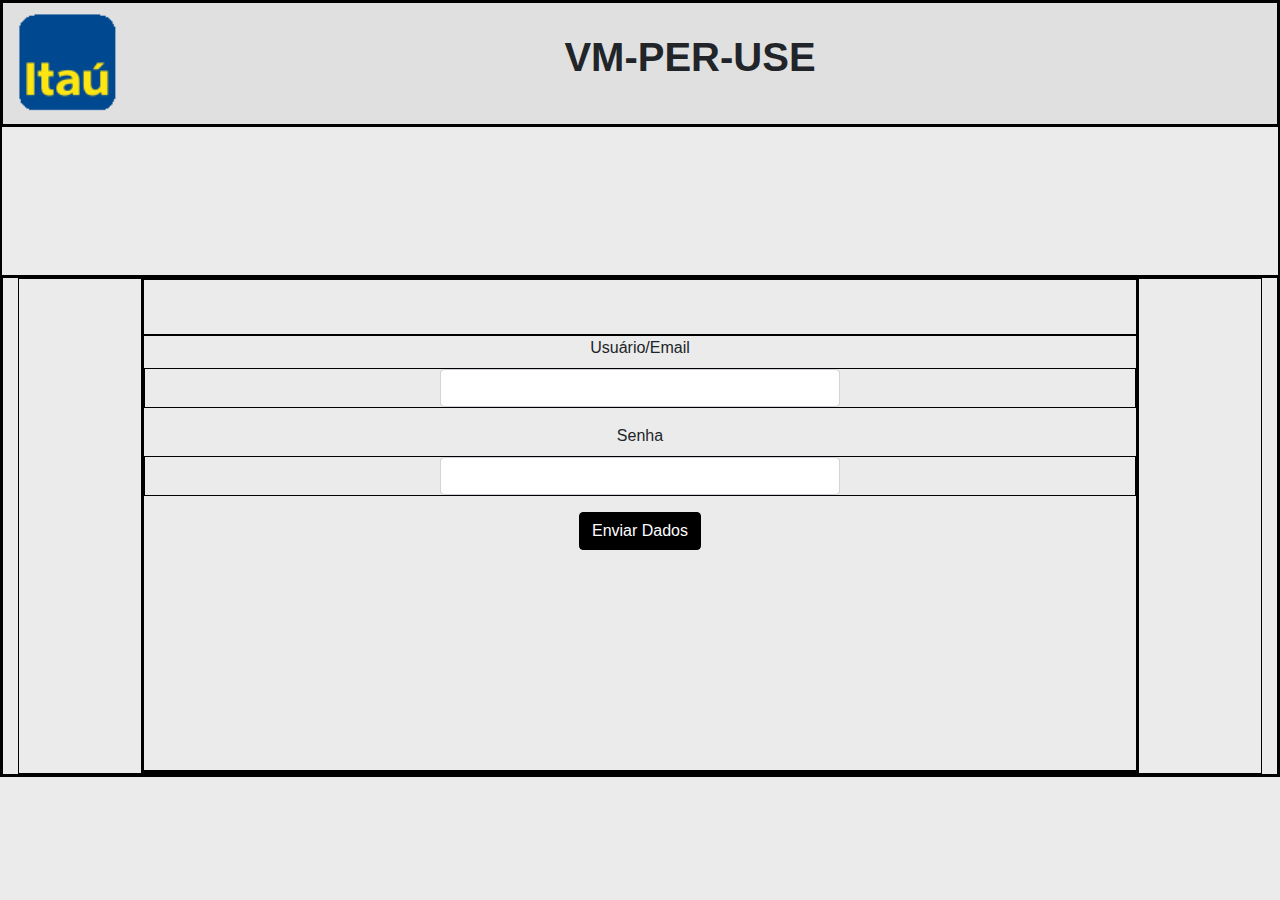
==== index.html @ 6a558497 "Primeiro commit" ====
<!doctype html>
<html lang="en">
  <head>
    <title>Vm-Per-Use: Login</title>
    <!-- Required meta tags -->
    <meta charset="utf-8">
    <meta name="viewport" content="width=device-width, initial-scale=1, shrink-to-fit=no">

    <!-- Bootstrap CSS -->
    <link rel="stylesheet" href="https://stackpath.bootstrapcdn.com/bootstrap/4.3.1/css/bootstrap.min.css" integrity="sha384-ggOyR0iXCbMQv3Xipma34MD+dH/1fQ784/j6cY/iJTQUOhcWr7x9JvoRxT2MZw1T" crossorigin="anonymous">
    <!-- Meu CSS -->
    <link rel="stylesheet" href="css/vmperuseGeral.css">
    <link rel="stylesheet" href="css/index.css">
  </head>
  <body>
    <div class="container-fluid">
      <div class = "row" id = "row-um-altura">
        <div class = "col-12 div-banner">
          <img src="imagens/itau-logo2.png" align = "left" width="100px">
          <h1>VM-PER-USE</h1>
        </div>
      </div>
      <div class = "row" id = "row-dois-altura">

      </div>
      <div class = "row" id = "row-tres-altura">
        <div class = "col-12 d-flex">
          <div id = "col-form-login">
          </div>
          <div class = "flex-width d-flex flex-column">
            <div>
              <div class="alert alert-danger form-control" id = "msgErroLogin" style="visibility: hidden;" role="alert">
                Usuário ou senha inválidos!
              </div>
            </div>
            <div class ="flex-width">
                <label for="textUser">Usuário/Email</label>
                <div class="form-group">
                  <input type="text" class="form-control" id="textUser" onfocus="limpaErro();">
                </div>
                <label for="textSenha">Senha</label>
                <div class="form-group">
                  <input type="password" class="form-control" id="textSenha" ondragenter="autenticar();">
                </div>
                <button type="button" class="btn btn-primary" onclick = "autenticar();">Enviar Dados</button>
            </div>
            <div>
            </div>
          </div>
          <div id = "col-form-login">
          </div>
        </div>
      </div>
    </div>    
    <!-- Optional JavaScript -->
    <script type = "text/javascript" src = "js/Index.js"></script>
    <!-- jQuery first, then Popper.js, then Bootstrap JS -->
    <script src="https://code.jquery.com/jquery-3.3.1.slim.min.js" integrity="sha384-q8i/X+965DzO0rT7abK41JStQIAqVgRVzpbzo5smXKp4YfRvH+8abtTE1Pi6jizo" crossorigin="anonymous"></script>
    <script src="https://cdnjs.cloudflare.com/ajax/libs/popper.js/1.14.7/umd/popper.min.js" integrity="sha384-UO2eT0CpHqdSJQ6hJty5KVphtPhzWj9WO1clHTMGa3JDZwrnQq4sF86dIHNDz0W1" crossorigin="anonymous"></script>
    <script src="https://stackpath.bootstrapcdn.com/bootstrap/4.3.1/js/bootstrap.min.js" integrity="sha384-JjSmVgyd0p3pXB1rRibZUAYoIIy6OrQ6VrjIEaFf/nJGzIxFDsf4x0xIM+B07jRM" crossorigin="anonymous"></script>
  </body>
</html>
---- css/vmperuseGeral.css ----
body{
    background-color: rgb(235, 235, 235);
}
img{
    padding-top: 10px;
    padding-bottom: 10px;
}
div{
    text-align: center;
    border: black solid 1px;
}
.div-banner{
    background-color: rgba(207, 207, 207, 0.404);
}
h1{
    font-weight: bold;
    padding-top: 30px;
}
.flex-width{
    flex: 1 0 auto;
}
---- css/index.css ----
.form-control{
    font-weight: bold;
    max-width: 400px;
    display: inline-block;
}
#col-form-login{
    min-width: 10%;
}
#row-um-altura{
    min-height: 120px;
}
#row-dois-altura{
    min-height: 150px;
}
#row-tres-altura{
    min-height: 500px;
}
#row-rodape-altura{
    min-height: 150px;
}
.btn-primary {
    color: #fff;
    background-color: #000000;
    border-color: #000000;
}
.btn-primary:hover {
    color: #fff;
    background-color: #65696d;
    border-color: #65696d;
}
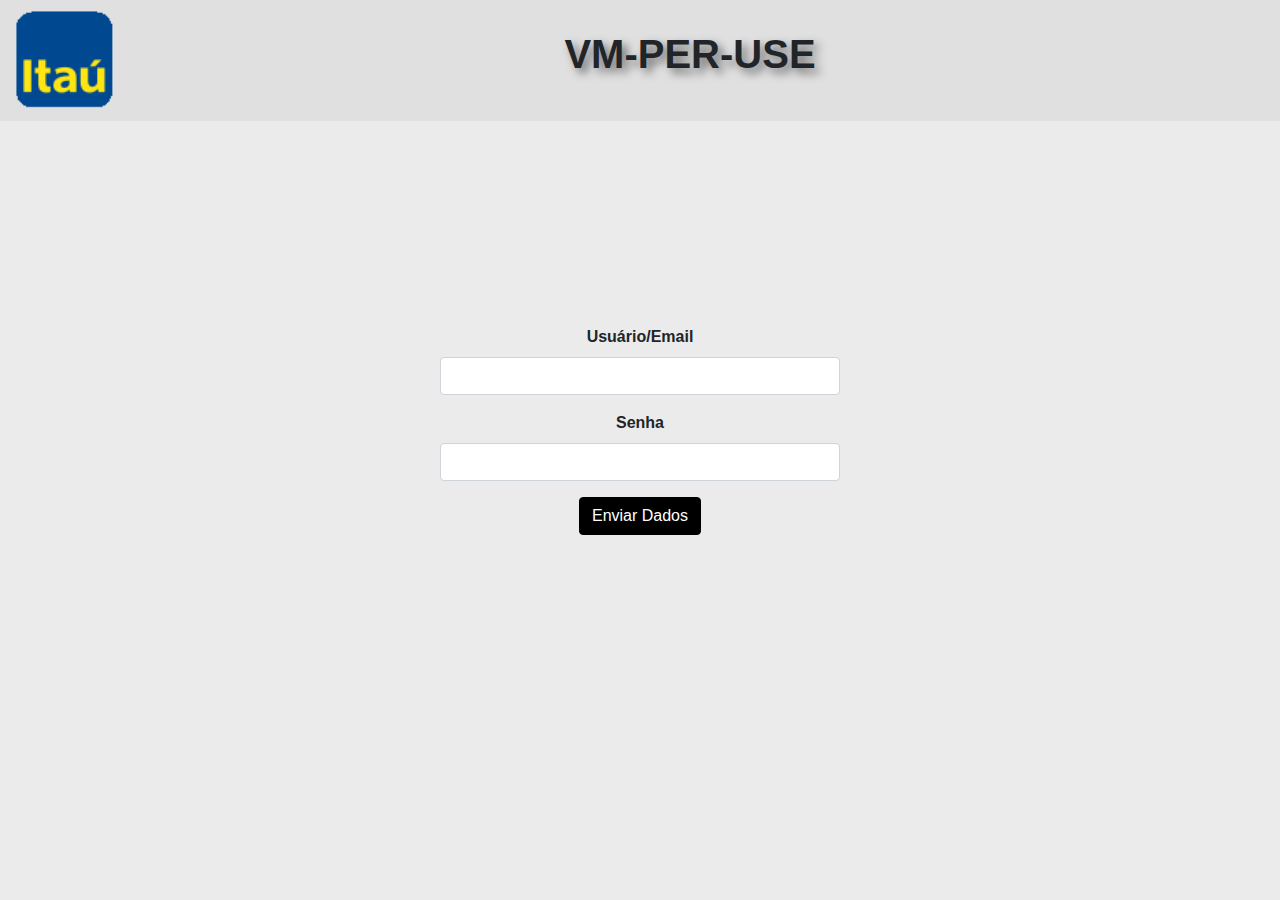
==== commit bec957c3: "Atualização do projeto" ====
--- a/index.html
+++ b/index.html
@@ -33,12 +33,12 @@
                 Usuário ou senha inválidos!
               </div>
             </div>
-            <div class ="flex-width">
-                <label for="textUser">Usuário/Email</label>
+            <div class ="flex-width" id = "form-logon">
+                <label for="textUser" id = "format-label">Usuário/Email</label>
                 <div class="form-group">
                   <input type="text" class="form-control" id="textUser" onfocus="limpaErro();">
                 </div>
-                <label for="textSenha">Senha</label>
+                <label for="textSenha" id = "format-label">Senha</label>
                 <div class="form-group">
                   <input type="password" class="form-control" id="textSenha" ondragenter="autenticar();">
                 </div>
--- a/css/vmperuseGeral.css
+++ b/css/vmperuseGeral.css
@@ -5,16 +5,17 @@
     padding-top: 10px;
     padding-bottom: 10px;
 }
-div{
-    text-align: center;
+*div{
     border: black solid 1px;
 }
 .div-banner{
     background-color: rgba(207, 207, 207, 0.404);
 }
 h1{
+    text-align: center;
     font-weight: bold;
     padding-top: 30px;
+    text-shadow: 5px 5px 10px rgb(107, 107, 107) ;
 }
 .flex-width{
     flex: 1 0 auto;
--- a/css/index.css
+++ b/css/index.css
@@ -2,6 +2,9 @@
     font-weight: bold;
     max-width: 400px;
     display: inline-block;
+}
+#form-logon{
+    text-align: center;
 }
 #col-form-login{
     min-width: 10%;
@@ -18,6 +21,9 @@
 #row-rodape-altura{
     min-height: 150px;
 }
+#format-label{
+    font-weight: bold;
+}
 .btn-primary {
     color: #fff;
     background-color: #000000;
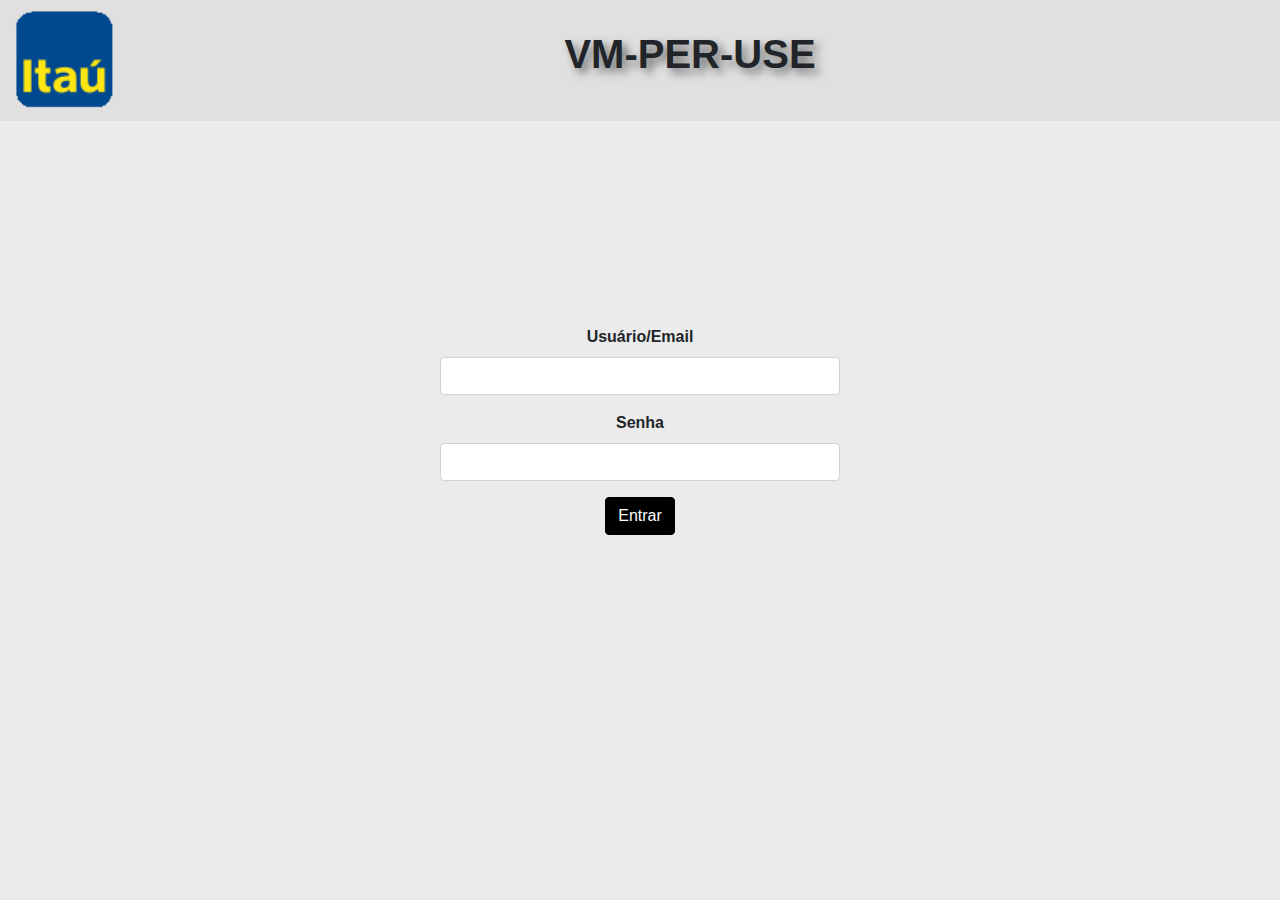
==== commit 1f0a9007: "atualização do frontend 1" ====
--- a/index.html
+++ b/index.html
@@ -42,7 +42,7 @@
                 <div class="form-group">
                   <input type="password" class="form-control" id="textSenha" ondragenter="autenticar();">
                 </div>
-                <button type="button" class="btn btn-primary" onclick = "autenticar();">Enviar Dados</button>
+                <button type="button" class="btn btn-primary" onclick = "autenticar();">Entrar</button>
             </div>
             <div>
             </div>
